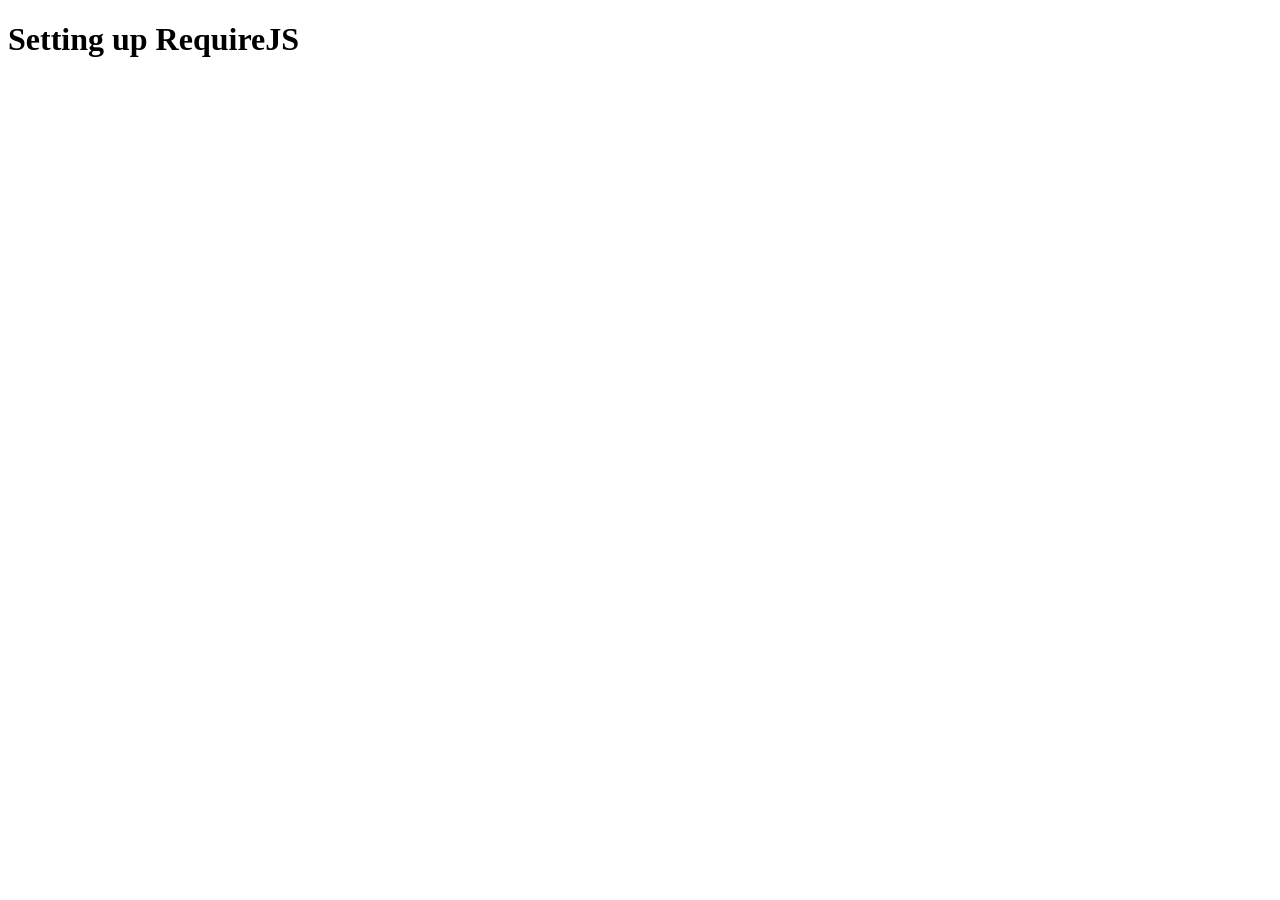
==== frameworks/backbone/index.html @ 429472b7 "Adds requirejs" ====
<!DOCTYPE html>
<html>
    <head>
        <title>Backbone, Yeah!</title>
    </head>
    <body>

        <h1>Setting up RequireJS</h1>

        <script data-main="js/setup" src="/js/vendor/require.js"></script>

    </body>
</html>
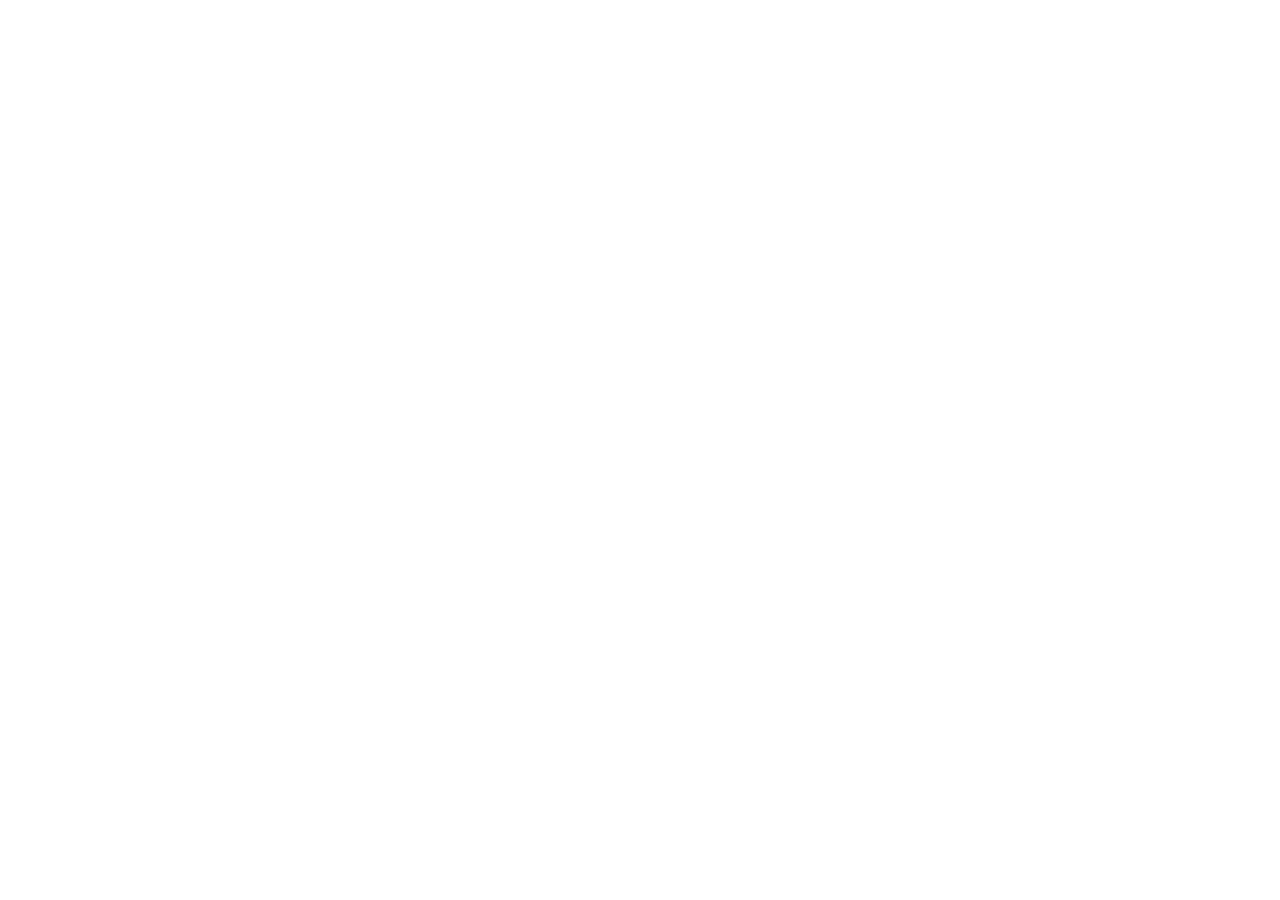
==== commit c3d6f6b5: "updates server, other things" ====
--- a/frameworks/backbone/index.html
+++ b/frameworks/backbone/index.html
@@ -1,13 +1,13 @@
 <!DOCTYPE html>
 <html>
-    <head>
-        <title>Backbone, Yeah!</title>
-    </head>
-    <body>
-
-        <h1>Setting up RequireJS</h1>
-
-        <script data-main="js/setup" src="/js/vendor/require.js"></script>
-
+	<head>
+		<title>Backbone, Yeah!</title>
+		<link rel="stylesheet" href="/style.css" />
+	</head>
+	<body>
+		<div id="modals"></div>
+		<div id="header" class="global-header"></div>
+		<div id="body"></div>
+		<script data-main="js/setup" src="/js/vendor/require.js"></script>
     </body>
 </html>
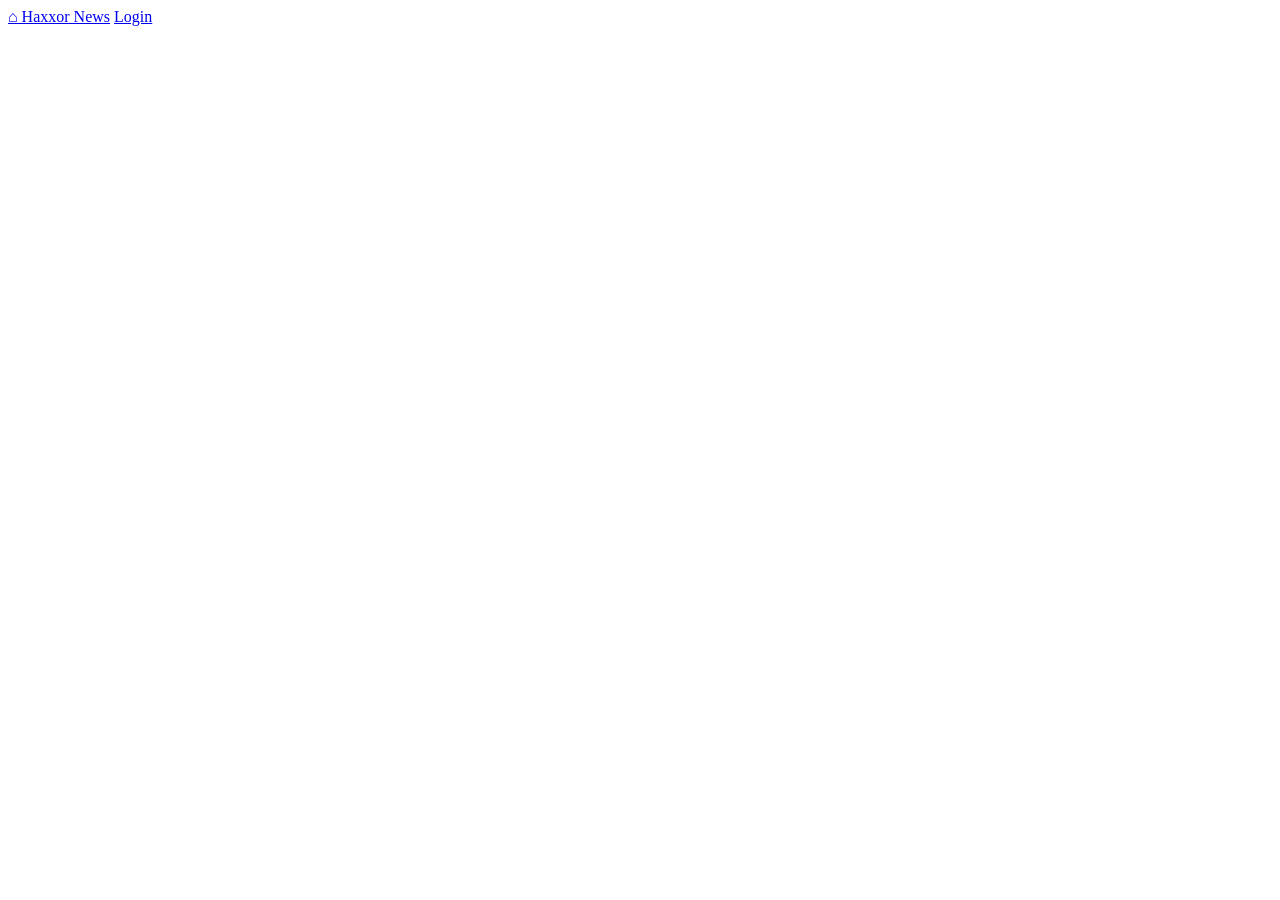
==== commit cbb317df: "YAU" ====
--- a/frameworks/backbone/index.html
+++ b/frameworks/backbone/index.html
@@ -2,11 +2,15 @@
 <html>
 	<head>
 		<title>Backbone, Yeah!</title>
-		<link rel="stylesheet" href="/style.css" />
+		<link rel="stylesheet" href="/css/style.css" />
+		<link href="http://fonts.googleapis.com/css?family=Droid+Sans:400,700|Droid+Serif:400,700,400italic,700italic" rel="stylesheet" type="text/css">
 	</head>
 	<body>
 		<div id="modals"></div>
-		<div id="header" class="global-header"></div>
+		<div id="header" class="global-header">
+			<a class="global-header-link" href="/">⌂ Haxxor News</a>
+			<a class="global-header-link" href="#/account/logout">Login</a>
+		</div>
 		<div id="body"></div>
 		<script data-main="js/setup" src="/js/vendor/require.js"></script>
     </body>
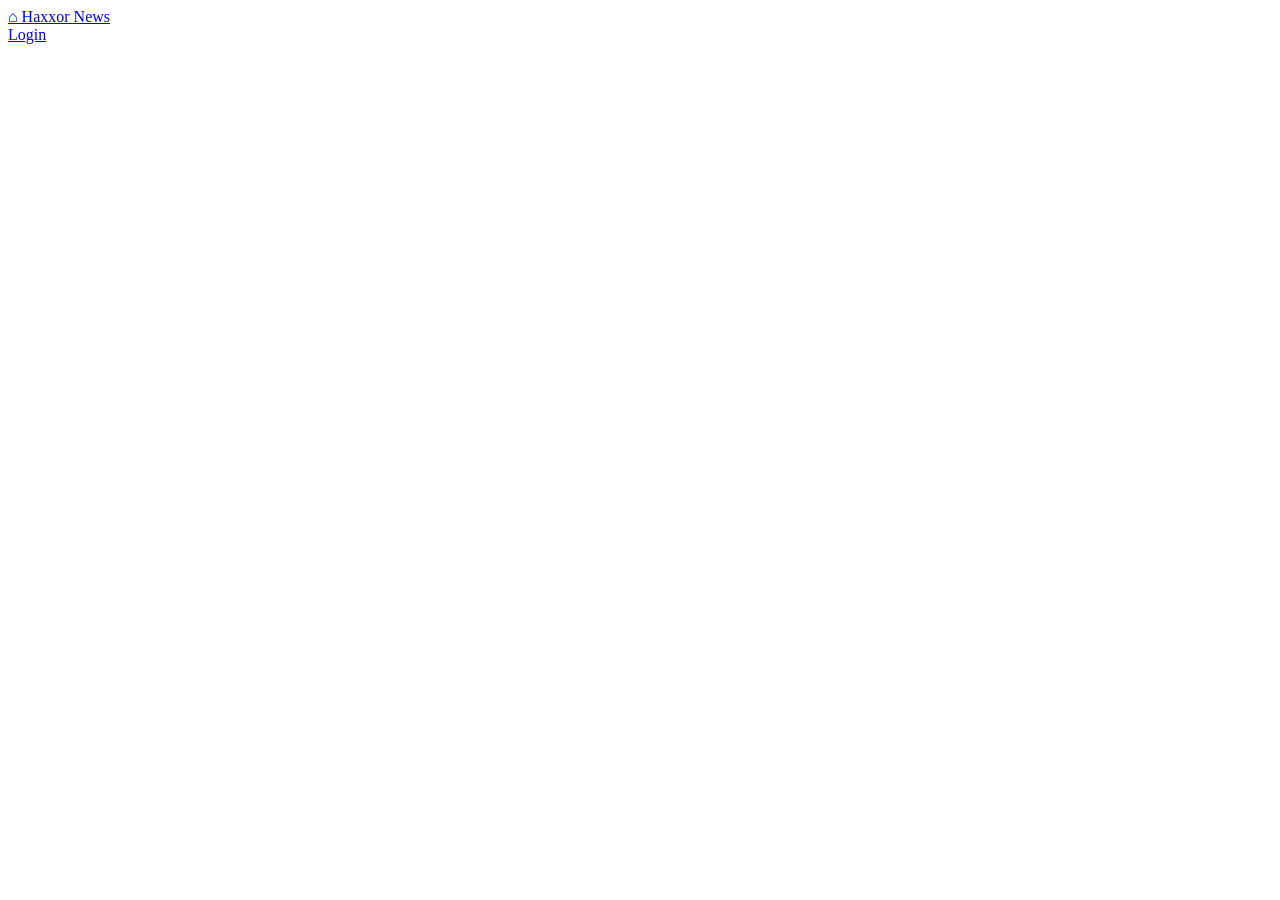
==== commit d1151757: "YAU" ====
--- a/frameworks/backbone/index.html
+++ b/frameworks/backbone/index.html
@@ -9,7 +9,9 @@
 		<div id="modals"></div>
 		<div id="header" class="global-header">
 			<a class="global-header-link" href="/">⌂ Haxxor News</a>
-			<a class="global-header-link" href="#/account/logout">Login</a>
+			<div class="pull-right">
+				<a class="global-header-link" href="#/account/logout">Login</a>
+			</div>
 		</div>
 		<div id="body"></div>
 		<script data-main="js/setup" src="/js/vendor/require.js"></script>
